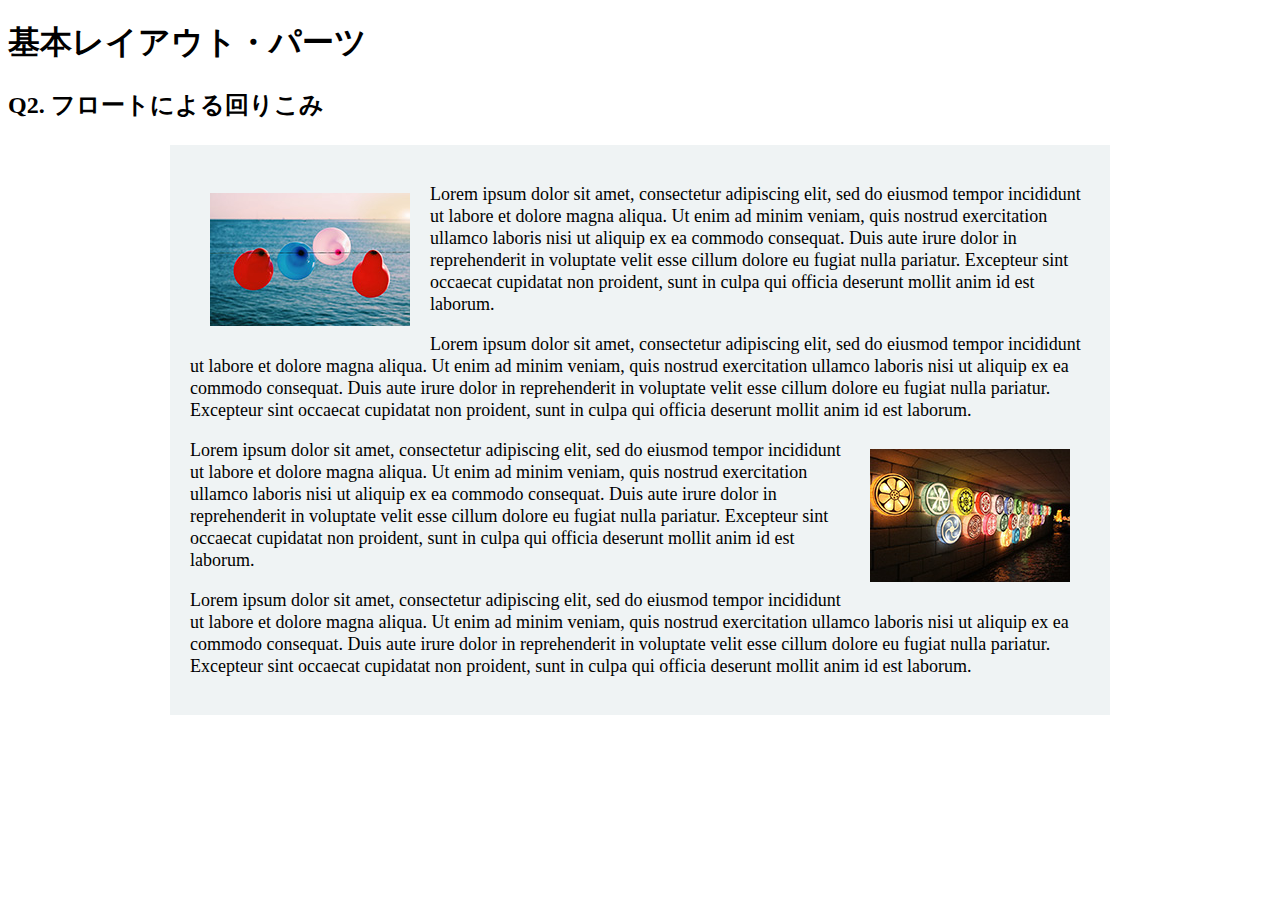
==== layout_parts/q2/index.html @ 240a23ed "q2 フロートによる回り込みの完了" ====
<!DOCTYPE html>
<html>
  <head>
    <meta charset="utf-8">
    <meta http-equiv="X-UA-Compatible" content="IE=edge">
    <meta name="viewport" content="width=device-width, initial-scale=1.0, maximum-scale=1.0, user-scalable=no">
    <meta name="format-detection" content="telephone=no">
    <title>基本レイアウト・パーツ</title>
    <link rel="stylesheet" href="http://gizumo-inc.github.io/sample/front-lesson/layout_parts_new/assets/css/reset.css">
    <link rel="stylesheet" href="http://gizumo-inc.github.io/sample/front-lesson/layout_parts_new/assets/css/base.css">
    <link rel="stylesheet" href="css/style.css">
  </head>
  <body>
    <div class="wrapper">
      <h1 class="title">基本レイアウト・パーツ</h1>
      <h2 class="headline">
        <p class="headline__text">Q2. フロートによる回りこみ</p>
      </h2>
      <div class="box">
        <!--
             floatは要素を横並びにするという役割を持ったプロパティですが、文字を回り込ませることができるプロパティでもあります。
             その機能を使って文字列の中に画像をまぜてきれいなレイアウトを作ることができます。
             このレイアウトはボックスで言うと、1つの大きなボックスの中に2つのボックスが縦に並んでいる状態です。文字がずっと続いているのでボックスは1つしかないと思われがちですが、2つのボックスで作っているのでそこを意識してみてください。

             画像はimgタグを使って出力します。使う画像は以下の2つです。
             1つ目の画像： "http://gizumo-inc.github.io/sample/front-lesson/layout_parts_new/assets/img/q2/thumb_1.jpg"
             2つ目の画像： "http://gizumo-inc.github.io/sample/front-lesson/layout_parts_new/assets/img/q2/thumb_2.jpg"

             ■この問題で使う大事なプロパティ
             ・margin
             ・float
        -->
        <!-- 回答はクラスq2の要素の中に書いてね -->
        <!-- すでについてるクラスにはstyleを指定しない。styleをつける場合は自分で新たにクラスをつけること -->
        <div class="q2 content">
          <div class="content__box">
            <img src="img/thumb_1.jpg" alt="baloon image">
            <p class="content__text">Lorem ipsum dolor sit amet, consectetur adipiscing elit, sed do eiusmod tempor incididunt ut labore et dolore magna aliqua. Ut enim ad minim veniam, quis nostrud exercitation ullamco laboris nisi ut aliquip ex ea commodo consequat. Duis aute irure dolor in reprehenderit in voluptate velit esse cillum dolore eu fugiat nulla pariatur. Excepteur sint occaecat cupidatat non proident, sunt in culpa qui officia deserunt mollit anim id est laborum.</p>
            <p class="content__text">Lorem ipsum dolor sit amet, consectetur adipiscing elit, sed do eiusmod tempor incididunt ut labore et dolore magna aliqua. Ut enim ad minim veniam, quis nostrud exercitation ullamco laboris nisi ut aliquip ex ea commodo consequat. Duis aute irure dolor in reprehenderit in voluptate velit esse cillum dolore eu fugiat nulla pariatur. Excepteur sint occaecat cupidatat non proident, sunt in culpa qui officia deserunt mollit anim id est laborum.</p>
          </div>
          <div class="content__box">
            <img src="img/thumb_2.jpg" alt="lighting image">
            <p class="content__text">Lorem ipsum dolor sit amet, consectetur adipiscing elit, sed do eiusmod tempor incididunt ut labore et dolore magna aliqua. Ut enim ad minim veniam, quis nostrud exercitation ullamco laboris nisi ut aliquip ex ea commodo consequat. Duis aute irure dolor in reprehenderit in voluptate velit esse cillum dolore eu fugiat nulla pariatur. Excepteur sint occaecat cupidatat non proident, sunt in culpa qui officia deserunt mollit anim id est laborum.</p>
            <p class="content__text">Lorem ipsum dolor sit amet, consectetur adipiscing elit, sed do eiusmod tempor incididunt ut labore et dolore magna aliqua. Ut enim ad minim veniam, quis nostrud exercitation ullamco laboris nisi ut aliquip ex ea commodo consequat. Duis aute irure dolor in reprehenderit in voluptate velit esse cillum dolore eu fugiat nulla pariatur. Excepteur sint occaecat cupidatat non proident, sunt in culpa qui officia deserunt mollit anim id est laborum.</p>
          </div>
        </div>
        <!-- 回答はクラスq2の要素の中に書いてね -->
      </div>
    </div>
  </body>
</html>
---- layout_parts/q2/css/style.css ----
@charset "UTF-8";

/* 回答はここに書いてね */
.content {
  width: 900px;
  padding: 20px;
  margin: 0 auto;
  background-color: #eff3f4;
}

.content__text {
  font-size: 18px;
  line-height: 22px;
}

img {
  margin: 10px 20px;
}

div.content__box:nth-child(odd) > img {
  float: left;
}

div.content__box:nth-child(even) > img {
  float: right;
}
/* 回答はここに書いてね */
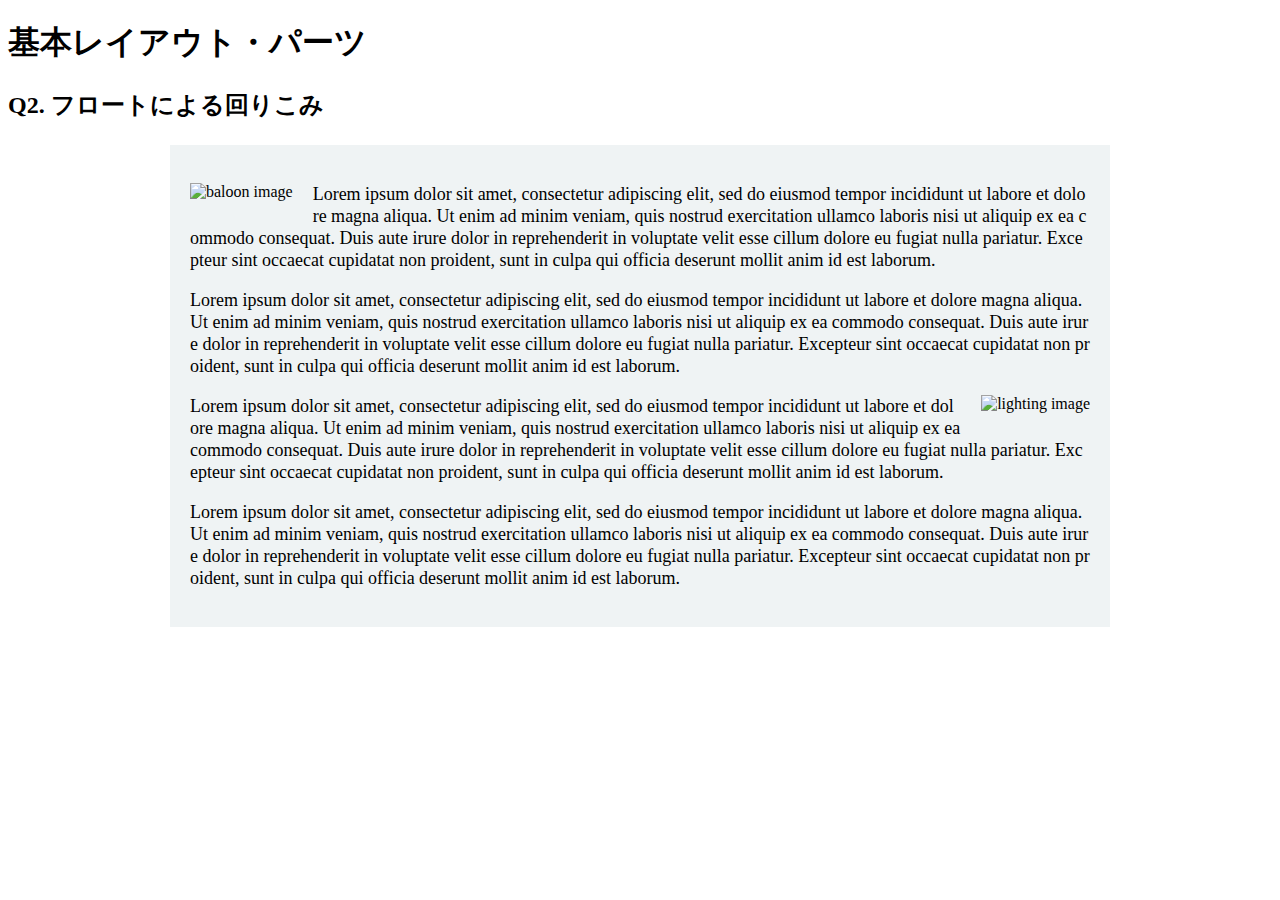
==== commit 1944ea0e: "q2, q8修正完了" ====
--- a/layout_parts/q2/index.html
+++ b/layout_parts/q2/index.html
@@ -34,12 +34,12 @@
         <!-- すでについてるクラスにはstyleを指定しない。styleをつける場合は自分で新たにクラスをつけること -->
         <div class="q2 content">
           <div class="content__box">
-            <img src="img/thumb_1.jpg" alt="baloon image">
+            <img src="http://gizumo-inc.github.io/sample/front-lesson/layout_parts_new/assets/img/q2/thumb_1.jpg"" alt="baloon image" class="baloon_image">
             <p class="content__text">Lorem ipsum dolor sit amet, consectetur adipiscing elit, sed do eiusmod tempor incididunt ut labore et dolore magna aliqua. Ut enim ad minim veniam, quis nostrud exercitation ullamco laboris nisi ut aliquip ex ea commodo consequat. Duis aute irure dolor in reprehenderit in voluptate velit esse cillum dolore eu fugiat nulla pariatur. Excepteur sint occaecat cupidatat non proident, sunt in culpa qui officia deserunt mollit anim id est laborum.</p>
             <p class="content__text">Lorem ipsum dolor sit amet, consectetur adipiscing elit, sed do eiusmod tempor incididunt ut labore et dolore magna aliqua. Ut enim ad minim veniam, quis nostrud exercitation ullamco laboris nisi ut aliquip ex ea commodo consequat. Duis aute irure dolor in reprehenderit in voluptate velit esse cillum dolore eu fugiat nulla pariatur. Excepteur sint occaecat cupidatat non proident, sunt in culpa qui officia deserunt mollit anim id est laborum.</p>
           </div>
           <div class="content__box">
-            <img src="img/thumb_2.jpg" alt="lighting image">
+            <img src="http://gizumo-inc.github.io/sample/front-lesson/layout_parts_new/assets/img/q2/thumb_2.jpg"" alt="lighting image" class="lighting_image">
             <p class="content__text">Lorem ipsum dolor sit amet, consectetur adipiscing elit, sed do eiusmod tempor incididunt ut labore et dolore magna aliqua. Ut enim ad minim veniam, quis nostrud exercitation ullamco laboris nisi ut aliquip ex ea commodo consequat. Duis aute irure dolor in reprehenderit in voluptate velit esse cillum dolore eu fugiat nulla pariatur. Excepteur sint occaecat cupidatat non proident, sunt in culpa qui officia deserunt mollit anim id est laborum.</p>
             <p class="content__text">Lorem ipsum dolor sit amet, consectetur adipiscing elit, sed do eiusmod tempor incididunt ut labore et dolore magna aliqua. Ut enim ad minim veniam, quis nostrud exercitation ullamco laboris nisi ut aliquip ex ea commodo consequat. Duis aute irure dolor in reprehenderit in voluptate velit esse cillum dolore eu fugiat nulla pariatur. Excepteur sint occaecat cupidatat non proident, sunt in culpa qui officia deserunt mollit anim id est laborum.</p>
           </div>
--- a/layout_parts/q2/css/style.css
+++ b/layout_parts/q2/css/style.css
@@ -11,17 +11,18 @@
 .content__text {
   font-size: 18px;
   line-height: 22px;
+  word-break: break-all;
 }
 
-img {
-  margin: 10px 20px;
+.baloon_image {
+  float: left;
+  margin-bottom: 10px;
+  margin-right: 20px;
 }
 
-div.content__box:nth-child(odd) > img {
-  float: left;
-}
-
-div.content__box:nth-child(even) > img {
+.lighting_image {
   float: right;
+  margin-left: 20px;
+  margin-bottom: 10px;
 }
 /* 回答はここに書いてね */
